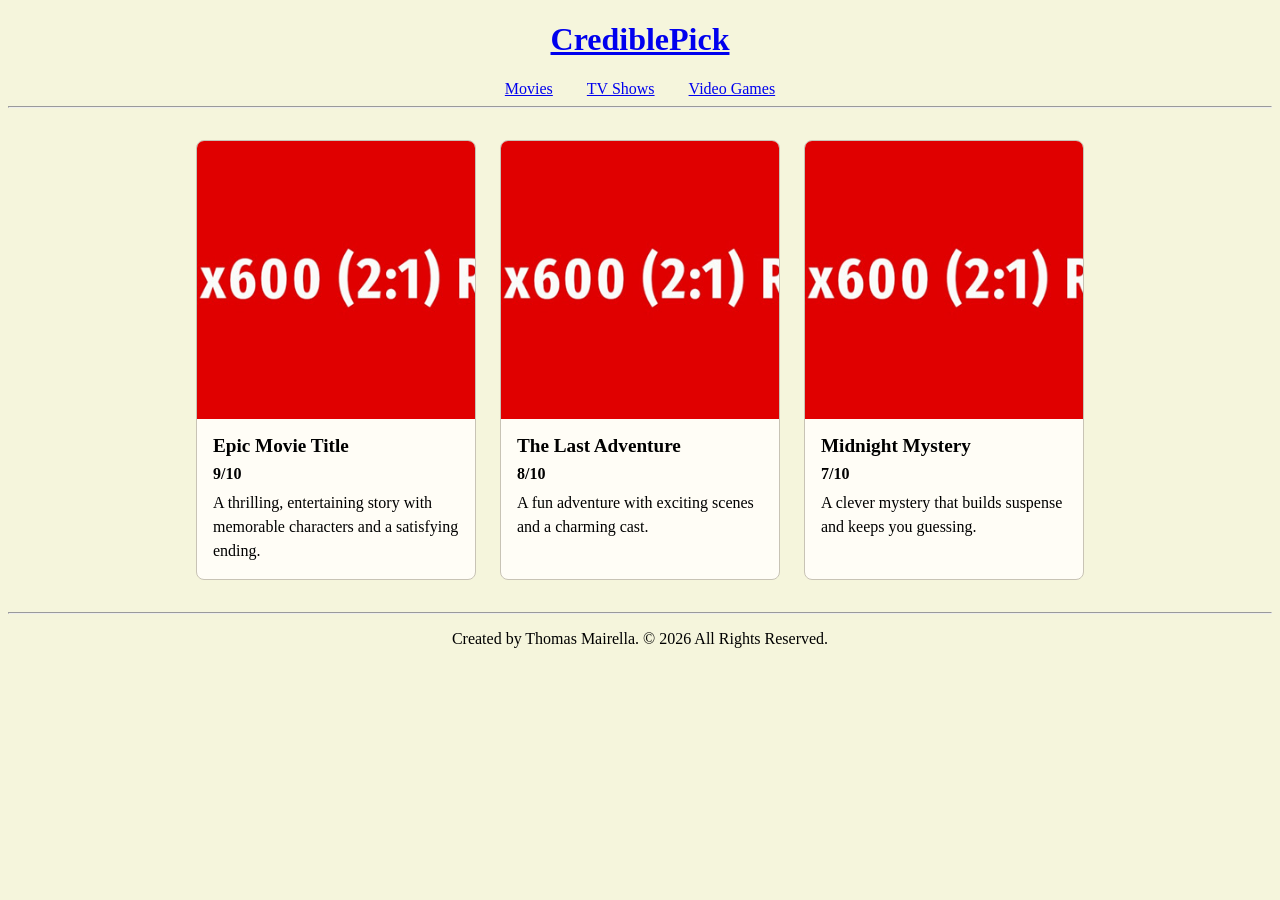
==== pages/movies.html @ 88854f90 "push for home" ====
<!DOCTYPE html>
<html lang="en">
    <head>
        <!-- meta information -->
        <meta charset="UTF-8">
        <meta name="viewport" content="width=device-width, initial-scale=1.0">
        <meta name="author" content="Thomas Mairella">
        <meta name="description" content="A movie page for an CrediblePick.">
        <title>Movies - CrediblePick</title>
        <link rel="stylesheet" href="../css/style.css">
        <link rel="icon" type="image/svg+xml" href="../images/icon.svg">
    </head>
    <body>
        <!-- header for page -->
        <header>
            <h1><a href="../index.html" class="home">CrediblePick</a></h1>
            <nav>
                <a href="../pages/movies.html" class="navigation">Movies</a>
                <a href="../pages/tv_shows.html" class="navigation">TV Shows</a>
                <a href="../pages/video_games.html" class="navigation">Video Games</a>
            </nav>
            <hr>
        </header>

        <!-- main page content -->
        <main class="moviepage">
            <figure class="movie">
                <img src="../images/hi.jpg" alt="Movie review example">
                <figcaption>
                    <span class="title">Epic Movie Title</span>
                    <span class="rating">9/10</span>
                    <span class="review-description">A thrilling, entertaining story with memorable characters and a satisfying ending.</span>
                </figcaption>
            </figure>
            <figure class="movie">
                <img src="../images/hi.jpg" alt="Movie review example">
                <figcaption>
                    <span class="title">The Last Adventure</span>
                    <span class="rating">8/10</span>
                    <span class="review-description">A fun adventure with exciting scenes and a charming cast.</span>
                </figcaption>
            </figure>
            <figure class="movie">
                <img src="../images/hi.jpg" alt="Movie review example">
                <figcaption>
                    <span class="title">Midnight Mystery</span>
                    <span class="rating">7/10</span>
                    <span class="review-description">A clever mystery that builds suspense and keeps you guessing.</span>
                </figcaption>
            </figure>
        </main>

        <!-- footer for page -->
        <footer>
            <hr>
            <p class="copyright">Created by Thomas Mairella. &copy; 2026 All Rights Reserved.</p>
        </footer>
    </body>
</html>
---- css/style.css ----
body {
    background-color: beige;
}

header {
    text-align: center;
}

a.navigation {
    margin: 15px;
}

main.homepage {
    text-align: center;
}

main.moviepage {
    display: flex;
    flex-wrap: wrap;
    justify-content: center;
    gap: 24px;
    padding: 24px;
}

figure.movie {
    box-sizing: border-box;
    width: 100%;
    max-width: 280px;
    margin: 0;
    overflow: hidden;
    border: 1px solid #c8c3b5;
    border-radius: 8px;
    background-color: #fffdf6;
}

figure.movie img {
    display: block;
    width: 100%;
    aspect-ratio: 1;
    object-fit: cover;
}

figure.movie figcaption {
    display: grid;
    gap: 8px;
    padding: 16px;
}

figure.movie .title {
    font-size: 1.2rem;
    font-weight: bold;
}

figure.movie .rating {
    font-weight: bold;
}

figure.movie .review-description {
    line-height: 1.5;
}

footer {
    text-align: center;
}

.welcometext {
    width: 80%;
    max-width: 700px;
    margin: 0 auto;
    padding: 20px;
}
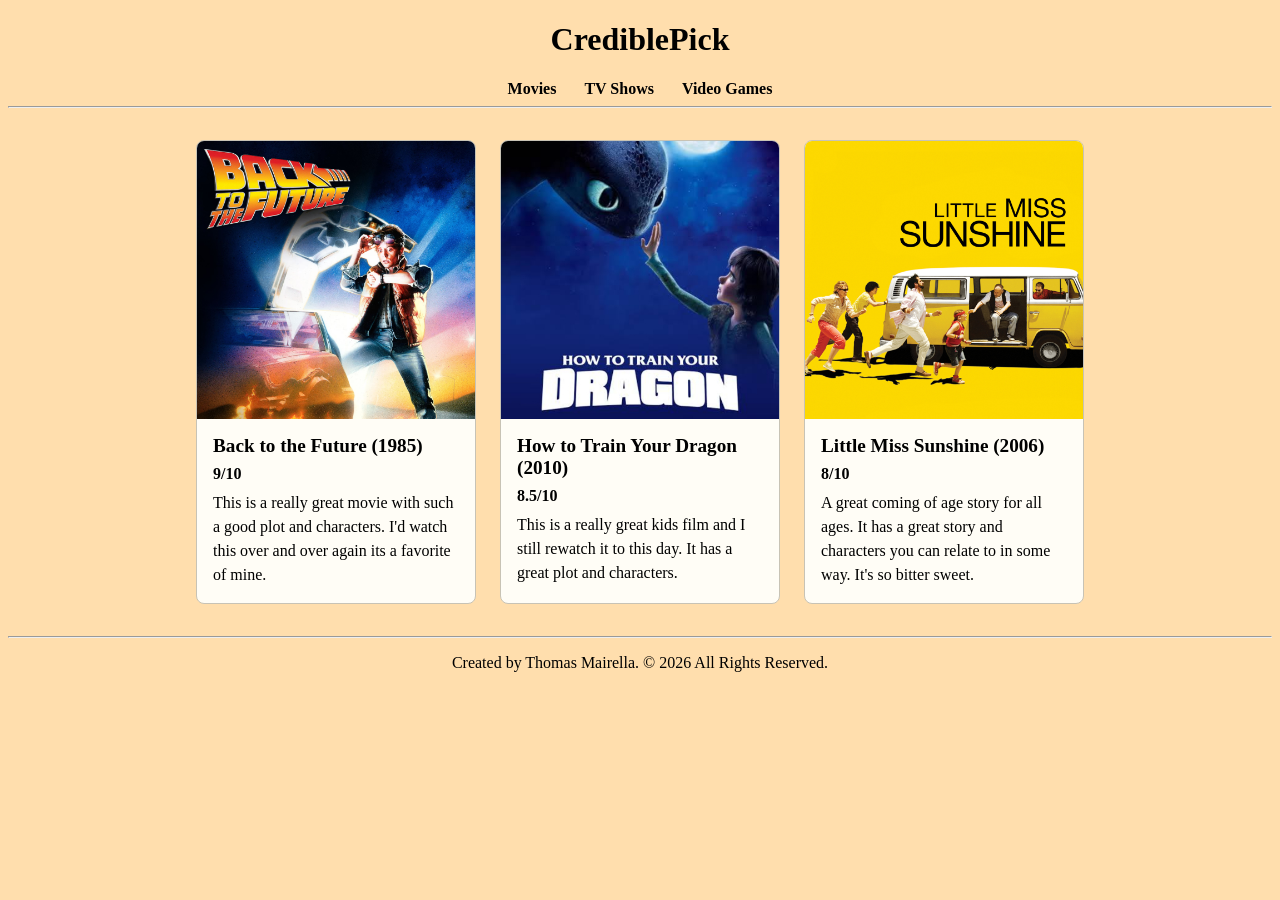
==== commit 6558beca: "better late then never.." ====
--- a/pages/movies.html
+++ b/pages/movies.html
@@ -25,27 +25,27 @@
         <!-- main page content -->
         <main class="moviepage">
             <figure class="movie">
-                <img src="../images/hi.jpg" alt="Movie review example">
+                <img src="../images/bttf.jpg" alt="back to the future poster">
                 <figcaption>
-                    <span class="title">Epic Movie Title</span>
+                    <span class="title">Back to the Future (1985)</span>
                     <span class="rating">9/10</span>
-                    <span class="review-description">A thrilling, entertaining story with memorable characters and a satisfying ending.</span>
+                    <span class="review-description">This is a really great movie with such a good plot and characters. I'd watch this over and over again its a favorite of mine.</span>
                 </figcaption>
             </figure>
             <figure class="movie">
-                <img src="../images/hi.jpg" alt="Movie review example">
+                <img src="../images/httyd.jpg" alt="how to train your dragon poster">
                 <figcaption>
-                    <span class="title">The Last Adventure</span>
-                    <span class="rating">8/10</span>
-                    <span class="review-description">A fun adventure with exciting scenes and a charming cast.</span>
+                    <span class="title">How to Train Your Dragon (2010)</span>
+                    <span class="rating">8.5/10</span>
+                    <span class="review-description">This is a really great kids film and I still rewatch it to this day. It has a great plot and characters.</span>
                 </figcaption>
             </figure>
             <figure class="movie">
-                <img src="../images/hi.jpg" alt="Movie review example">
+                <img src="../images/lms.jpg" alt="little miss sunshine poster">
                 <figcaption>
-                    <span class="title">Midnight Mystery</span>
-                    <span class="rating">7/10</span>
-                    <span class="review-description">A clever mystery that builds suspense and keeps you guessing.</span>
+                    <span class="title">Little Miss Sunshine (2006)</span>
+                    <span class="rating">8/10</span>
+                    <span class="review-description">A great coming of age story for all ages. It has a great story and characters you can relate to in some way. It's so bitter sweet.</span>
                 </figcaption>
             </figure>
         </main>
--- a/css/style.css
+++ b/css/style.css
@@ -1,20 +1,45 @@
 body {
-    background-color: beige;
+    background-color: navajowhite;
 }
 
 header {
     text-align: center;
 }
 
+header a {
+    color: inherit;
+    text-decoration: none;
+}
+
 a.navigation {
-    margin: 15px;
+    margin: 0 12px;
+    font-weight: 600;
+}
+
+header nav a:hover {
+    text-decoration: underline;
 }
 
 main.homepage {
     text-align: center;
 }
 
-main.moviepage {
+main.homepage .review-section {
+    margin: 32px auto;
+    padding: 0 24px;
+}
+
+main.homepage .review-grid {
+    display: flex;
+    flex-wrap: wrap;
+    justify-content: center;
+    gap: 24px;
+    margin-top: 20px;
+}
+
+main.moviepage,
+main.tvpage,
+main.vgpage {
     display: flex;
     flex-wrap: wrap;
     justify-content: center;
@@ -22,7 +47,9 @@
     padding: 24px;
 }
 
-figure.movie {
+figure.movie,
+figure.tvshow,
+figure.videogame {
     box-sizing: border-box;
     width: 100%;
     max-width: 280px;
@@ -33,29 +60,45 @@
     background-color: #fffdf6;
 }
 
-figure.movie img {
+main.homepage figure.movie,
+main.homepage figure.tvshow,
+main.homepage figure.videogame {
+    text-align: left;
+}
+
+figure.movie img,
+figure.tvshow img,
+figure.videogame img {
     display: block;
     width: 100%;
     aspect-ratio: 1;
     object-fit: cover;
 }
 
-figure.movie figcaption {
+figure.movie figcaption,
+figure.tvshow figcaption,
+figure.videogame figcaption {
     display: grid;
     gap: 8px;
     padding: 16px;
 }
 
-figure.movie .title {
+figure.movie .title,
+figure.tvshow .title,
+figure.videogame .title {
     font-size: 1.2rem;
     font-weight: bold;
 }
 
-figure.movie .rating {
+figure.movie .rating,
+figure.tvshow .rating,
+figure.videogame .rating {
     font-weight: bold;
 }
 
-figure.movie .review-description {
+figure.movie .review-description,
+figure.tvshow .review-description,
+figure.videogame .review-description {
     line-height: 1.5;
 }
 
@@ -68,4 +111,49 @@
     max-width: 700px;
     margin: 0 auto;
     padding: 20px;
+}
+
+.myself {
+    width: 20%;
+    border: 5px solid;
+}
+
+@media (max-width: 600px) {
+    header nav {
+        display: flex;
+        flex-wrap: wrap;
+        justify-content: center;
+        gap: 8px;
+    }
+
+    a.navigation {
+        margin: 0;
+    }
+
+    .welcometext {
+        box-sizing: border-box;
+        width: 100%;
+        padding: 16px;
+    }
+
+    main.homepage > img {
+        display: block;
+        width: 100%;
+        height: auto;
+    }
+
+    main.homepage .review-section {
+        padding: 0 12px;
+    }
+
+    main.moviepage,
+    main.tvpage,
+    main.vgpage {
+        padding: 12px;
+    }
+
+    .myself {
+        width: 60%;
+        max-width: 220px;
+    }
 }
